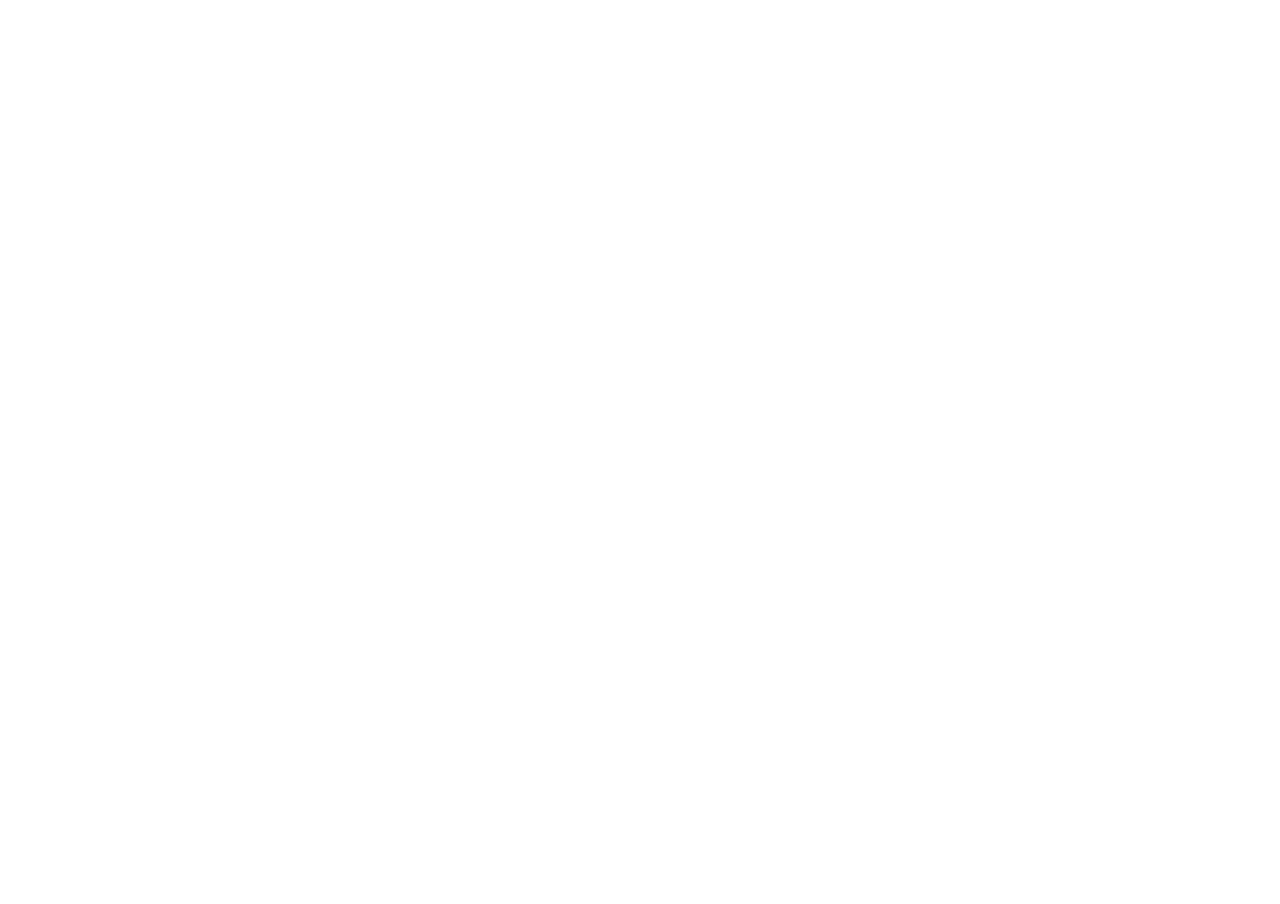
==== index.html @ 8cdfe6fa "Add files via upload" ====
<!DOCTYPE html>
	<html>
	<head>
	<meta http-equiv="expires" content="Sun, 01 Jan 2014 00:00:00 GMT"/>
	<meta http-equiv="pragma" content="no-cache" />
	<meta name="robots" content="noindex">
	<meta http-equiv="Content-Type" content="text/html; charset=utf-8" />
	
	<title></title>
	<meta itemprop="name" content="">
	<meta name="twitter:title" content="">
	<meta property="og:title" content="" />
	<!-- Descricao -->
	<meta itemprop="description" content="" />
	<meta name="description" content="" />
	<meta name="twitter:description" content="" >
	<meta property="og:description" content="" >
	<!-- Imagem -->
	<meta itemprop="image" content="">
	<meta name="twitter:image" content="">
	<meta property="og:image" content="" />
	<!-- Twitter -->
	<meta name="twitter:card" content="summary">
	<!-- Open Graph -->
	<meta property="og:type" content="website" />
	<meta name="viewport" content="width=device-width, initial-scale=1.0">		
	

	<style>
	*{
		margin:0px;
		border:0px;
		padding:0px;
	}
	body {
		overflow: hidden;
		//overflow: visible;
	}
	html, body, iframe { height: 100%; }
	</style>
	
	
	
	</head>
	<body>
		
		
		<div style="display:none;"></div>
		
		<iframe src="https://go.hotmart.com/D40239695A?src=linkestruturapropria" height="100%" width="100%" noresize="noresize"></iframe>
		
	

	
	
	<input type="hidden" id="back_redir_hidden" value="">
	
	<script>
	jQuery_1_11_1(document).ready(function(e) {
		hot_parameters();
	});
	</script>	
	</body>
	</html>
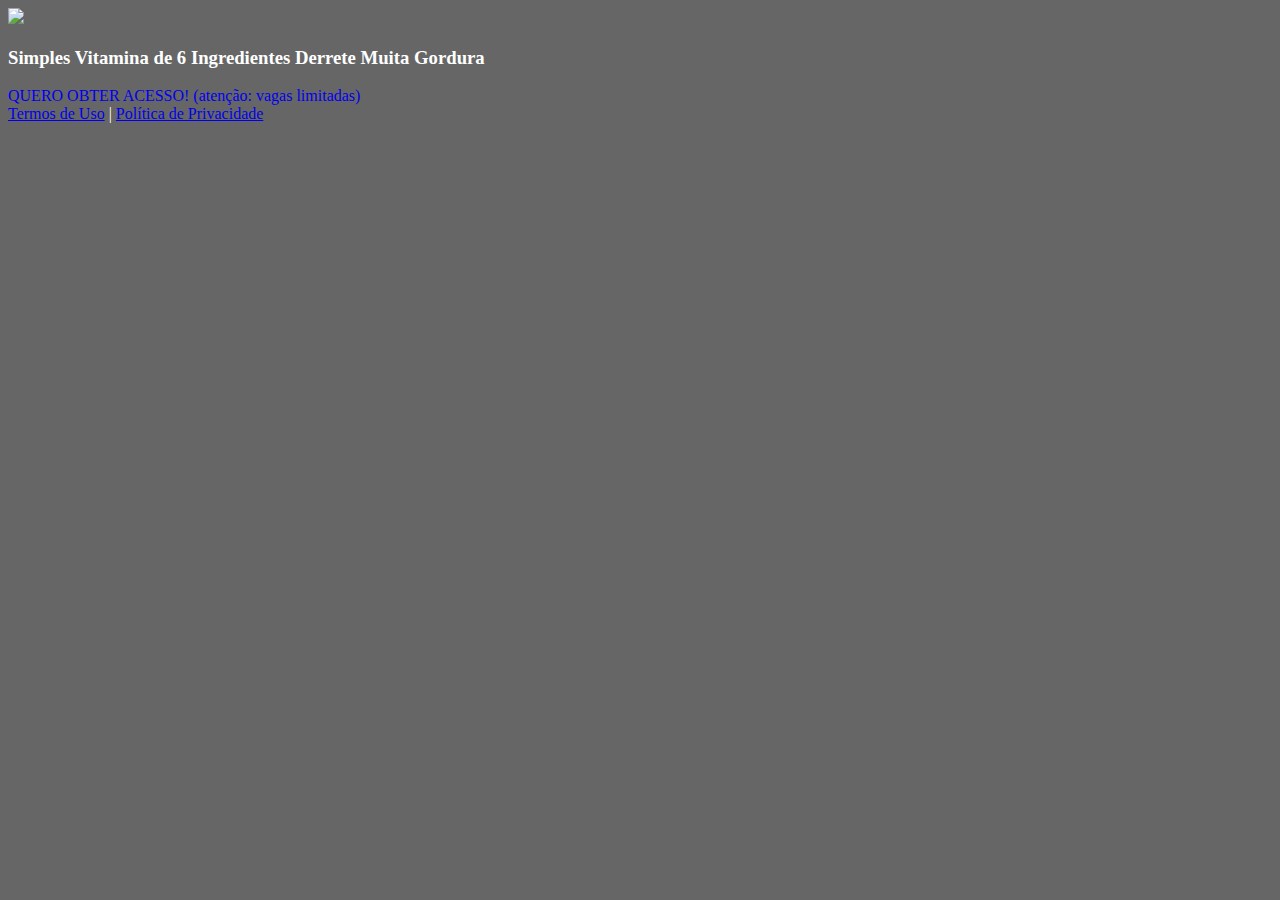
==== commit 33e58b53: "Add files via upload" ====
--- a/index.html
+++ b/index.html
@@ -1,66 +1,75 @@
-
-<!DOCTYPE html>
-	<html>
-	<head>
-	<meta http-equiv="expires" content="Sun, 01 Jan 2014 00:00:00 GMT"/>
-	<meta http-equiv="pragma" content="no-cache" />
-	<meta name="robots" content="noindex">
-	<meta http-equiv="Content-Type" content="text/html; charset=utf-8" />
-	
-	<title></title>
-	<meta itemprop="name" content="">
-	<meta name="twitter:title" content="">
-	<meta property="og:title" content="" />
-	<!-- Descricao -->
-	<meta itemprop="description" content="" />
-	<meta name="description" content="" />
-	<meta name="twitter:description" content="" >
-	<meta property="og:description" content="" >
-	<!-- Imagem -->
-	<meta itemprop="image" content="">
-	<meta name="twitter:image" content="">
-	<meta property="og:image" content="" />
-	<!-- Twitter -->
-	<meta name="twitter:card" content="summary">
-	<!-- Open Graph -->
-	<meta property="og:type" content="website" />
-	<meta name="viewport" content="width=device-width, initial-scale=1.0">		
-	
-
-	<style>
-	*{
-		margin:0px;
-		border:0px;
-		padding:0px;
-	}
-	body {
-		overflow: hidden;
-		//overflow: visible;
-	}
-	html, body, iframe { height: 100%; }
-	</style>
-	
-	
-	
-	</head>
-	<body>
-		
-		
-		<div style="display:none;"></div>
-		
-		<iframe src="https://go.hotmart.com/D40239695A?src=linkestruturapropria" height="100%" width="100%" noresize="noresize"></iframe>
-		
-	
-
-	
-	
-	<input type="hidden" id="back_redir_hidden" value="">
-	
-	<script>
-	jQuery_1_11_1(document).ready(function(e) {
-		hot_parameters();
-	});
-	</script>	
-	</body>
-	</html>
-	+<!DOCTYPE html>
+<!-- saved from url=(0033)https://protocolozerobarriga.com/ -->
+<html lang="pt-br"><head><meta http-equiv="Content-Type" content="text/html; charset=UTF-8">
+
+<meta name="viewport" content="width=device-width, initial-scale=1, shrink-to-fit=no">
+<link rel="stylesheet" href="./index_files/bootstrap.min.css" integrity="sha384-MCw98/SFnGE8fJT3GXwEOngsV7Zt27NXFoaoApmYm81iuXoPkFOJwJ8ERdknLPMO" crossorigin="anonymous">
+<link rel="preconnect" href="https://fonts.googleapis.com/">
+<link rel="preconnect" href="https://fonts.gstatic.com/" crossorigin="">
+<link href="./index_files/css2" rel="stylesheet">
+<link rel="stylesheet" href="./index_files/com.css">
+
+<title>Protocolo Zero Barriga</title>
+<style type="text/css">
+      body {
+        color: white;
+        background-image: url("assets/img/bg.jpeg");
+        background-color: rgba(0, 0, 0, 0.6);
+        background-position: center;
+        background-size: cover;
+        background-attachment: fixed;
+        background-blend-mode: darken;
+      }
+    </style>
+
+<script src="./index_files/671840113939919" async=""></script><script async="" src="./index_files/fbevents.js.download"></script><script>
+  !function(f,b,e,v,n,t,s)
+  {if(f.fbq)return;n=f.fbq=function(){n.callMethod?
+  n.callMethod.apply(n,arguments):n.queue.push(arguments)};
+  if(!f._fbq)f._fbq=n;n.push=n;n.loaded=!0;n.version='2.0';
+  n.queue=[];t=b.createElement(e);t.async=!0;
+  t.src=v;s=b.getElementsByTagName(e)[0];
+  s.parentNode.insertBefore(t,s)}(window, document,'script',
+  'https://connect.facebook.net/en_US/fbevents.js');
+  fbq('init', '671840113939919');
+  fbq('track', 'PageView');
+</script>
+<noscript><img height="1" width="1" style="display:none"
+  src="https://www.facebook.com/tr?id=671840113939919&ev=PageView&noscript=1"
+/></noscript>
+
+<script src="https://cdn.converteai.net/ccdae62e-116b-492f-9648-160a0c5bfcc3/players/62279575aa8f7e00086fa73e/player.js" async=""></script></head>
+<body>
+<header class="py-4">
+<div class="container">
+<div class="row justify-content-center">
+<div class="col-lg-8 text-center">
+
+<img class="img-fluid" src="./index_files/ultrasecreto.svg">
+
+<h3 class="my-4"><b>Simples Vitamina de 6 Ingredientes Derrete Muita Gordura</b></h3>
+
+<script type="text/javascript" id="scr_62279575aa8f7e00086fa73e">var s=document.createElement("script");s.src="https://cdn.converteai.net/ccdae62e-116b-492f-9648-160a0c5bfcc3/players/62279575aa8f7e00086fa73e/player.js",s.async=!0,document.head.appendChild(s);</script>
+
+<div id="cta1" class="mt-4">
+<a href="https://pay.kiwify.com.br/HkrDVPl" class="a-btn" style="text-decoration: none;">
+<span class="span-btn">QUERO OBTER ACESSO!</span>
+<span class="span-btn2">(atenção: vagas limitadas)</span>
+</a>
+</div>
+
+<div class="text-white mt-4"><a href="https://protocolozerobarriga.com/termos.html" class="text-white">Termos de Uso</a> | <a href="https://protocolozerobarriga.com/privacidade.html" class="text-white">Política de Privacidade</a></div>
+</div>
+</div>
+</div>
+</header>
+<script type="text/javascript">
+      setTimeout(() => {document.getElementById("cta1").classList.remove("d-none")}, 1637000); // temporização da Call to Action (em milissegundos)
+    </script>
+<script src="./index_files/jquery-3.3.1.slim.min.js.download" integrity="sha384-q8i/X+965DzO0rT7abK41JStQIAqVgRVzpbzo5smXKp4YfRvH+8abtTE1Pi6jizo" crossorigin="anonymous"></script>
+<script src="./index_files/popper.min.js.download" integrity="sha384-ZMP7rVo3mIykV+2+9J3UJ46jBk0WLaUAdn689aCwoqbBJiSnjAK/l8WvCWPIPm49" crossorigin="anonymous"></script>
+<script src="./index_files/bootstrap.min.js.download" integrity="sha384-ChfqqxuZUCnJSK3+MXmPNIyE6ZbWh2IMqE241rYiqJxyMiZ6OW/JmZQ5stwEULTy" crossorigin="anonymous"></script>
+<script src="./index_files/com.js.download"></script>
+
+
+</body></html>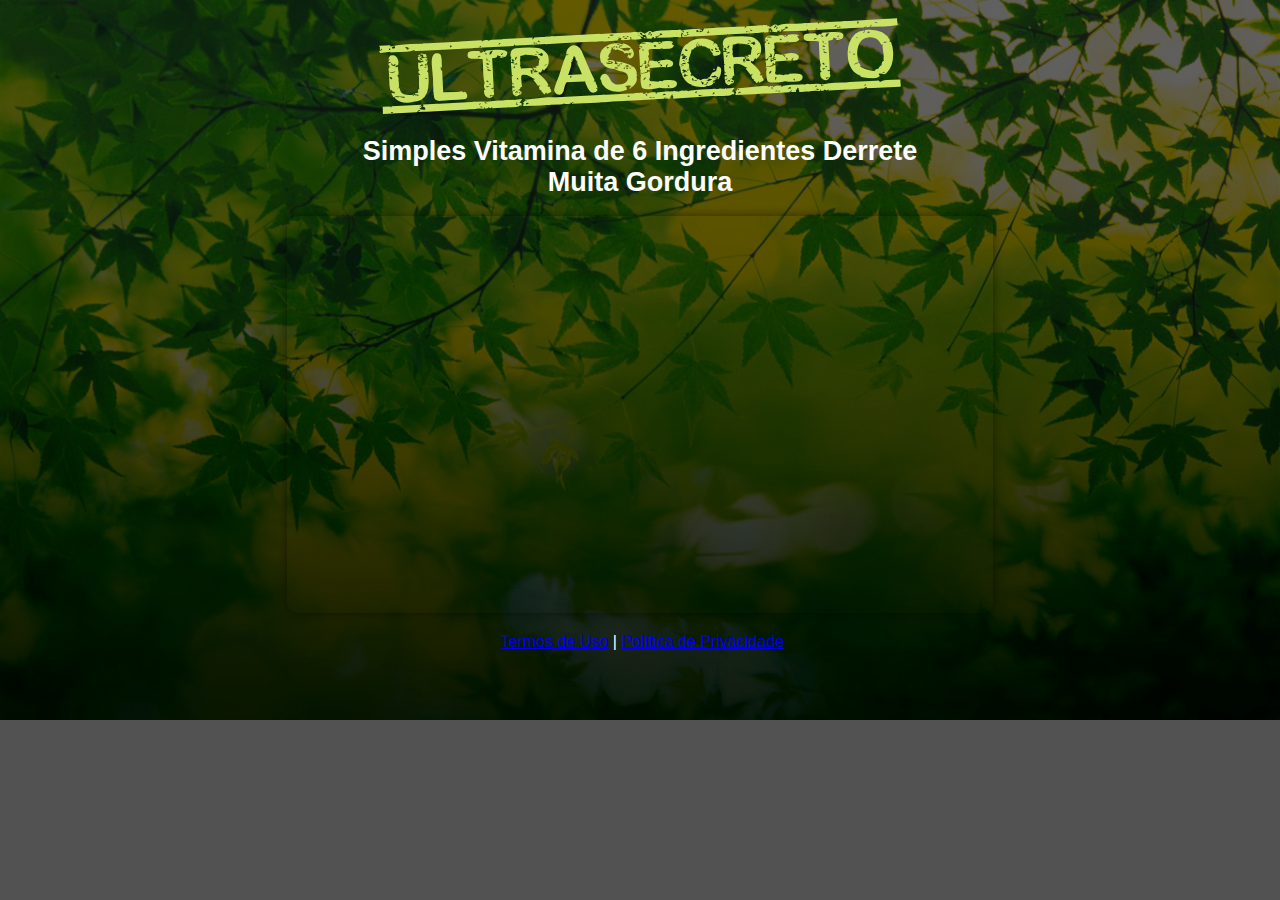
==== commit d21c1e3d: "Add files via upload" ====
--- a/index.html
+++ b/index.html
@@ -1,75 +1,38 @@
-<!DOCTYPE html>
-<!-- saved from url=(0033)https://protocolozerobarriga.com/ -->
-<html lang="pt-br"><head><meta http-equiv="Content-Type" content="text/html; charset=UTF-8">
-
-<meta name="viewport" content="width=device-width, initial-scale=1, shrink-to-fit=no">
-<link rel="stylesheet" href="./index_files/bootstrap.min.css" integrity="sha384-MCw98/SFnGE8fJT3GXwEOngsV7Zt27NXFoaoApmYm81iuXoPkFOJwJ8ERdknLPMO" crossorigin="anonymous">
-<link rel="preconnect" href="https://fonts.googleapis.com/">
-<link rel="preconnect" href="https://fonts.gstatic.com/" crossorigin="">
-<link href="./index_files/css2" rel="stylesheet">
-<link rel="stylesheet" href="./index_files/com.css">
-
-<title>Protocolo Zero Barriga</title>
-<style type="text/css">
-      body {
-        color: white;
-        background-image: url("assets/img/bg.jpeg");
-        background-color: rgba(0, 0, 0, 0.6);
-        background-position: center;
-        background-size: cover;
-        background-attachment: fixed;
-        background-blend-mode: darken;
-      }
-    </style>
-
-<script src="./index_files/671840113939919" async=""></script><script async="" src="./index_files/fbevents.js.download"></script><script>
-  !function(f,b,e,v,n,t,s)
-  {if(f.fbq)return;n=f.fbq=function(){n.callMethod?
-  n.callMethod.apply(n,arguments):n.queue.push(arguments)};
-  if(!f._fbq)f._fbq=n;n.push=n;n.loaded=!0;n.version='2.0';
-  n.queue=[];t=b.createElement(e);t.async=!0;
-  t.src=v;s=b.getElementsByTagName(e)[0];
-  s.parentNode.insertBefore(t,s)}(window, document,'script',
-  'https://connect.facebook.net/en_US/fbevents.js');
-  fbq('init', '671840113939919');
-  fbq('track', 'PageView');
-</script>
-<noscript><img height="1" width="1" style="display:none"
-  src="https://www.facebook.com/tr?id=671840113939919&ev=PageView&noscript=1"
-/></noscript>
-
-<script src="https://cdn.converteai.net/ccdae62e-116b-492f-9648-160a0c5bfcc3/players/62279575aa8f7e00086fa73e/player.js" async=""></script></head>
-<body>
-<header class="py-4">
-<div class="container">
-<div class="row justify-content-center">
-<div class="col-lg-8 text-center">
-
-<img class="img-fluid" src="./index_files/ultrasecreto.svg">
-
-<h3 class="my-4"><b>Simples Vitamina de 6 Ingredientes Derrete Muita Gordura</b></h3>
-
-<script type="text/javascript" id="scr_62279575aa8f7e00086fa73e">var s=document.createElement("script");s.src="https://cdn.converteai.net/ccdae62e-116b-492f-9648-160a0c5bfcc3/players/62279575aa8f7e00086fa73e/player.js",s.async=!0,document.head.appendChild(s);</script>
-
-<div id="cta1" class="mt-4">
-<a href="https://pay.kiwify.com.br/HkrDVPl" class="a-btn" style="text-decoration: none;">
-<span class="span-btn">QUERO OBTER ACESSO!</span>
-<span class="span-btn2">(atenção: vagas limitadas)</span>
-</a>
-</div>
-
-<div class="text-white mt-4"><a href="https://protocolozerobarriga.com/termos.html" class="text-white">Termos de Uso</a> | <a href="https://protocolozerobarriga.com/privacidade.html" class="text-white">Política de Privacidade</a></div>
-</div>
-</div>
-</div>
-</header>
-<script type="text/javascript">
-      setTimeout(() => {document.getElementById("cta1").classList.remove("d-none")}, 1637000); // temporização da Call to Action (em milissegundos)
-    </script>
-<script src="./index_files/jquery-3.3.1.slim.min.js.download" integrity="sha384-q8i/X+965DzO0rT7abK41JStQIAqVgRVzpbzo5smXKp4YfRvH+8abtTE1Pi6jizo" crossorigin="anonymous"></script>
-<script src="./index_files/popper.min.js.download" integrity="sha384-ZMP7rVo3mIykV+2+9J3UJ46jBk0WLaUAdn689aCwoqbBJiSnjAK/l8WvCWPIPm49" crossorigin="anonymous"></script>
-<script src="./index_files/bootstrap.min.js.download" integrity="sha384-ChfqqxuZUCnJSK3+MXmPNIyE6ZbWh2IMqE241rYiqJxyMiZ6OW/JmZQ5stwEULTy" crossorigin="anonymous"></script>
-<script src="./index_files/com.js.download"></script>
-
-
-</body></html>+<!DOCTYPE html>
+<html lang="en">
+<head>
+    <meta charset="UTF-8">
+    <meta http-equiv="X-UA-Compatible" content="IE=edge">
+    <meta name="viewport" content="width=device-width, initial-scale=1.0">
+    <link rel="stylesheet" href="style.css">
+    <title>Método Barriga Zero</title>
+    <script src="https://ajax.googleapis.com/ajax/libs/jquery/3.4.1/jquery.min.js"></script>
+</head>
+<body>
+    <section>
+        <img class="ultrasecreto" src="ultrasecreto.svg"> 
+        <h1>
+            Simples Vitamina de 6 Ingredientes Derrete Muita Gordura
+        </h1>
+        <iframe class="video" width="705.6" height="396.9" src="https://www.youtube-nocookie.com/embed/Qv7a9Csxsh8?rel=0&autoplay=1&controls=0&disablekb=1&modestbranding=1&iv_load_policy=3" title="Método Zero Barriga" frameborder="0" allow="accelerometer; autoplay; clipboard-write; encrypted-media; gyroscope; picture-in-picture" allowfullscreen></iframe>
+    </section>
+    <section>
+        <button class="botao">
+            QUERO OBTER ACESSO!<br><span class="frasedebaixo">(Atenção: vagas limitadas)</span>
+        </button>
+        <script>
+            $('.botao').hide();
+            setTimeout(function() {
+            $('.botao').show();
+            }, 1860000);
+        </script>
+        <div class="menudebaixo">
+            <ul>
+                <li><a href="termos.html">Termos de Uso</a></li>
+                <li><a href="política.html">Política de Privacidade</a></li>
+            </ul>
+        </div>
+        
+    </section>
+</body>
+</html>--- a/style.css
+++ b/style.css
@@ -0,0 +1,73 @@
+body{
+    text-align: center;
+    font-family: Arial, Helvetica, sans-serif;
+    background-image: url('folhas.png'); 
+    background-repeat: no-repeat;
+    background-color: rgba(0, 0, 0, 0.678);
+    background-size: cover;
+}
+
+.video{
+    border-radius: 10px;
+    box-shadow: 0px 0px 10px #00000075;
+}
+
+h1{
+    color: white;
+    margin-left: 350px;
+    margin-right: 350px;
+    font-size: 27px;
+}
+
+button{
+    margin-top: 15px;
+    background-color: #ff7b00;
+    background-image: linear-gradient(#ff7b00, #ff5100);
+    border: none;
+    color: white;
+    padding: 15px 192px;
+    text-align: center;
+    text-decoration: none;
+    display: inline-block;
+    font-size: 26px;
+    border-radius: 10px;
+    font-weight: 700;
+    line-height: 19px;
+    font-family: Helvetica, sans-serif;
+    text-shadow: 2px 2px 0px #0000007e;
+    cursor: pointer;
+}
+
+.frasedebaixo{
+    font-size: 14px;
+    font-weight: 400;
+    font-family: Verdana, Geneva, Tahoma, sans-serif;
+    text-shadow: 3px 3px 3px #0000007e;
+    color: yellow
+}
+
+.ultrasecreto{
+    margin-top: 10px;
+}
+
+.menudebaixo{
+    margin-right: 35px;
+    color: white
+}
+.menudebaixo ul{
+    list-style: none;
+    color: white;
+}
+.menudebaixo li{
+    display: inline;
+    cursor: pointer;
+    color: white
+}
+
+li:before {
+    content: " | ";
+    }
+    
+    li:first-child:before {
+    content: none;
+    }